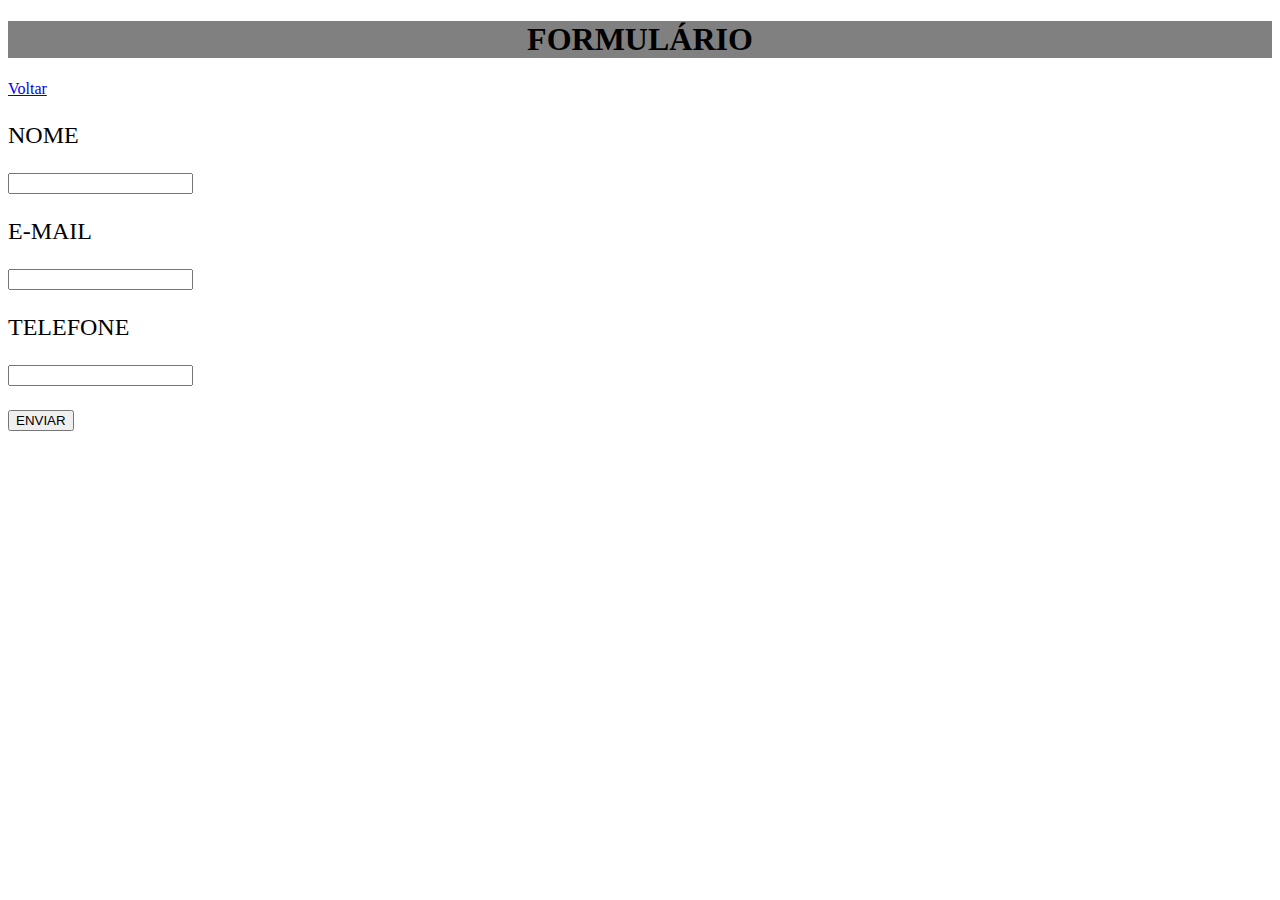
==== form.html @ d1ef4acb "cria arquivos de website" ====
<!DOCTYPE html>
<html>
<head>
    <title>FORMULÁRIO</title>
    <link rel="stylesheet" type="text/css" href="_css/stilo.css">
</head>
<body>
    <h1>FORMULÁRIO</h1>
    <a href="index.html">Voltar</a>
    <form>
        <p> NOME </p>
        <input type="text" name="Nome">
      	 	<p>E-MAIL</p>
       		<input type="email" name="E-MAIL">
       <p>TELEFONE</p>
       <input type="tel">
       		<p></p>
       		<input type="submit" value="ENVIAR">

    </form>

 

</body>
</html>
---- _css/stilo.css ----
h1{
        text-align: center;
         background-color: gray;
    }
        p {
            text-align: left;
            font-family: cursive;
            font-size:150%;
        }
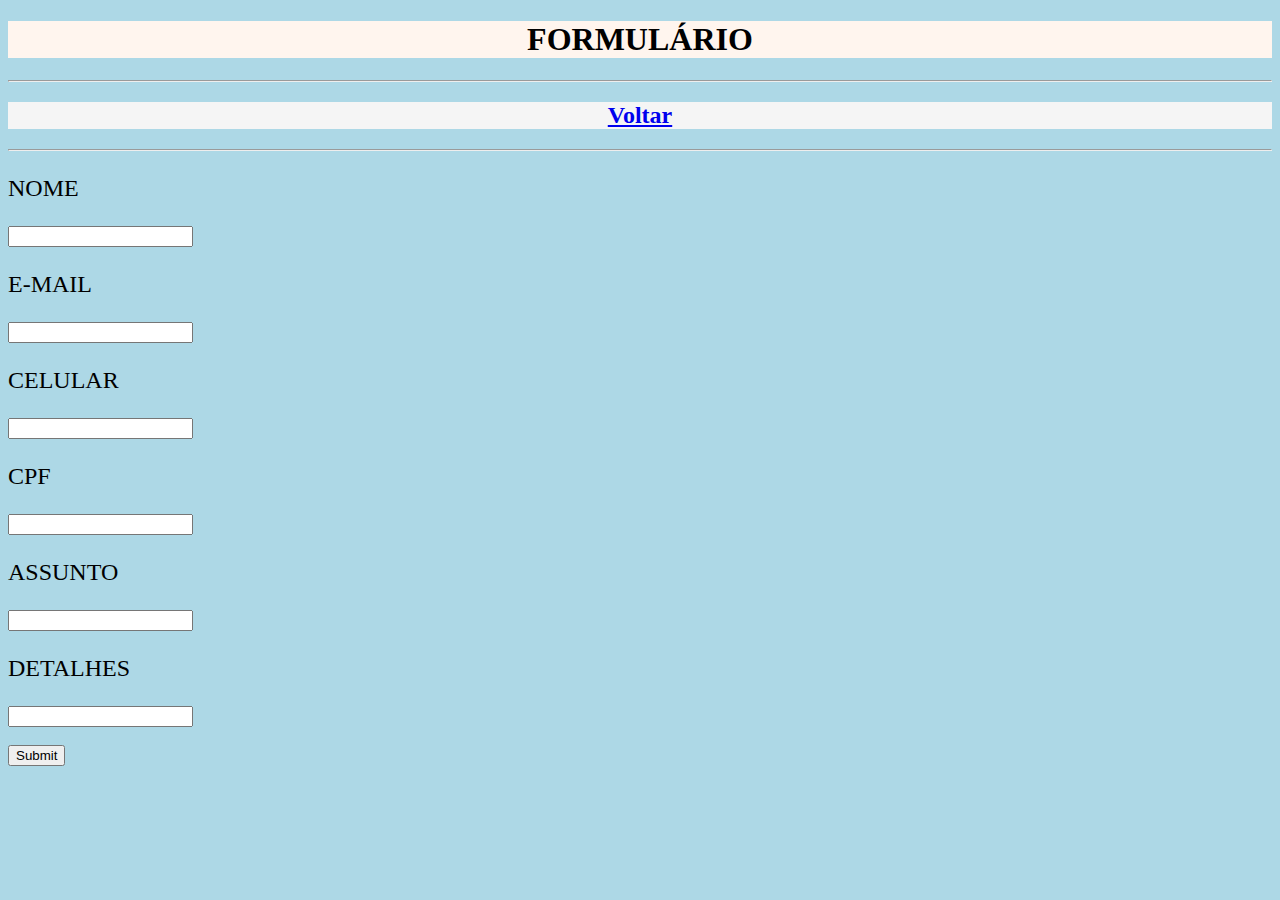
==== commit e4dbb1e5: "cria arquivos em css e finaliza website" ====
--- a/form.html
+++ b/form.html
@@ -6,17 +6,26 @@
 </head>
 <body>
     <h1>FORMULÁRIO</h1>
-    <a href="index.html">Voltar</a>
+    <hr>
+    <h2><a href="index.html">Voltar</a></h2>
+    <hr>
     <form>
         <p> NOME </p>
         <input type="text" name="Nome">
-      	 	<p>E-MAIL</p>
-       		<input type="email" name="E-MAIL">
-       <p>TELEFONE</p>
-       <input type="tel">
-       		<p></p>
-       		<input type="submit" value="ENVIAR">
-
+        <p>E-MAIL</p>
+        <input type="email" name="E-MAIL">
+        <p>CELULAR</p>
+        <input type="tel" name="CELULAR">
+        <p>CPF</p>
+        <input type="cpf" name="CPF">
+        <p>ASSUNTO</p>
+        <input type="text" name="descrição">
+        <p></p>
+       
+        <p>DETALHES</p>
+        <input type="text" name="DETALHES">
+        <br></br>
+         <input type="submit" name="ENVIAR">
     </form>
 
  
--- a/_css/stilo.css
+++ b/_css/stilo.css
@@ -1,9 +1,25 @@
+
+body{
+ 
+		background-color: lightblue;
+} 
+
+img {
+
+	display: block;
+	margin-left: auto;
+	margin-right: auto;
+}
 h1{
         text-align: center;
-         background-color: gray;
+         background-color: seashell ;
+    }
+    h2 {
+    	text-align: center;
+    	background: whitesmoke;
     }
         p {
             text-align: left;
-            font-family: cursive;
+            font-family: serif;
             font-size:150%;
         }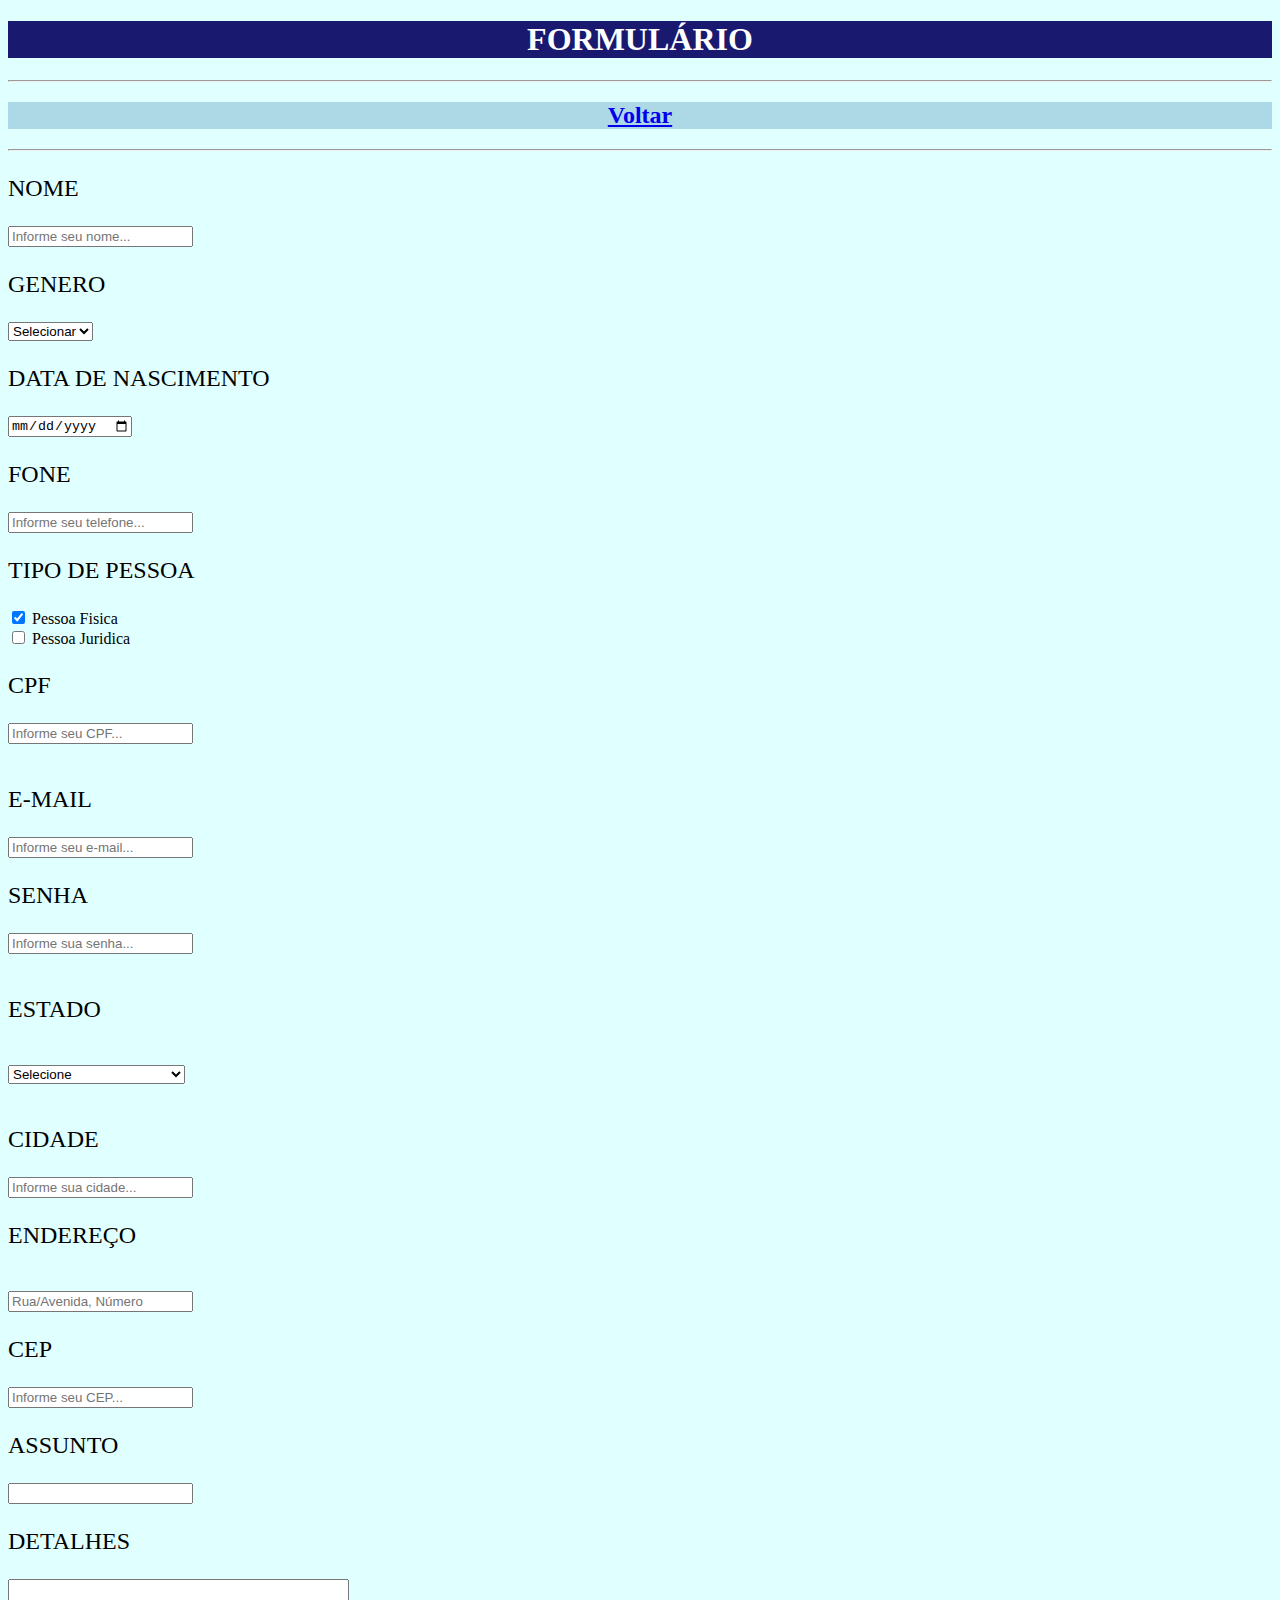
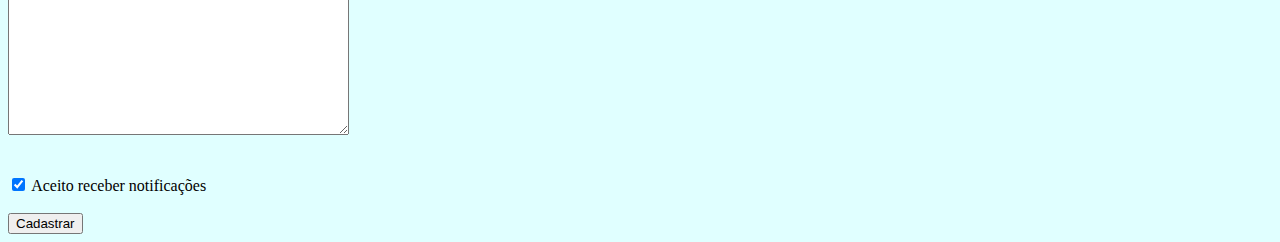
==== commit de07962e: "uma porra de modificação que não havia sido commitada antes" ====
--- a/form.html
+++ b/form.html
@@ -1,34 +1,121 @@
 <!DOCTYPE html>
 <html>
 <head>
+    <meta charset="utf-8">
     <title>FORMULÁRIO</title>
     <link rel="stylesheet" type="text/css" href="_css/stilo.css">
+    <script src="_js/controlle.js"></script>
 </head>
 <body>
+
     <h1>FORMULÁRIO</h1>
-    <hr>
-    <h2><a href="index.html">Voltar</a></h2>
-    <hr>
+  <hr>
+    <h2><a href="conteudo.html">Voltar</a></h2>
+  <hr>
     <form>
-        <p> NOME </p>
-        <input type="text" name="Nome">
+    <p> NOME </p>
+    <input id="nome" type="text" name="nome" placeholder="Informe seu nome...">
+        <p>GENERO</p> 
+        <select class="form-select" id="genero" aria-label="Default select example">
+        <option selected>Selecionar</option>
+        <option value="1">Masculino</option>
+        <option value="2">Feminino</option>
+        <option value="3">Outro</option>
+        </select>
+        <p>DATA DE NASCIMENTO</p>
+        <input id="datadenascimento" type="date" name="dtNasc" class="form-control" onkeypress="return event.charCode >= 48 && event.charCode <= 57" placeholder="Informe sua data de nascimento...">
+
+
+
+        <p>FONE</p>
+        <input id="fone" type="text" onblur="maskFone()" name="cel" placeholder="Informe seu telefone...">
+
+
+
+
+        
+
+       <p>TIPO DE PESSOA</p>
+        <div class="form-check">
+          <input id="pessoafisica" class="form-check-input" type="checkbox" value="" checked>
+         <label class="form-check-label" for="flexCheckDefault"> Pessoa Fisica </label>
+       </div>
+  <div class="form-check">
+  <input id="pessoajuridica" class="form-check-input" type="checkbox" value="" >
+  <label class="form-check-label" for="flexCheckChecked">
+  Pessoa Juridica
+  </label>
+  </div>
+        <p>CPF</p>
+        <input id="cpf" type="cpf" name="cpf" placeholder="Informe seu CPF...">
+        <div class="col-md-4"><br>
+             <div class="col-12">     
         <p>E-MAIL</p>
-        <input type="email" name="E-MAIL">
-        <p>CELULAR</p>
-        <input type="tel" name="CELULAR">
-        <p>CPF</p>
-        <input type="cpf" name="CPF">
+        <input id="email" type="email" name="email" placeholder="Informe seu e-mail...">
+        <p>SENHA</p>
+         <div class="mb-3">
+    <label for="exampleInputPassword1" class="form-label"></label>
+    <input id="senha" type="password" class="form-control" placeholder="Informe sua senha...">
+  </div>
+            <br>
+    <p>ESTADO</p>
+    <br>
+
+    <select id="estado" class="form-select">
+      <option selected>Selecione</option>
+      <option>Acre (AC)</option>
+      <option>Alagoas (AL)</option>
+       <option>Amapá (AP)</option>
+       <option>Amazonas (AM)</option>
+       <option>Bahia (BA)</option>
+       <option>Ceará (CE)</option>
+       <option>Distrito Federal (DF)</option>
+       <option>Espírito Santo (ES)</option>
+       <option>Goiás (GO)</option>
+       <option>Maranhão (MA)</option>
+       <option>Mato Grosso (MT)</option>
+       <option>Mato Grosso do Sul (MS)</option>
+       <option>Minas Gerais (MG)</option>
+       <option>Pará (PA)</option>
+       <option>Paraíba (PB)</option>
+       <option>Paraná (PR)</option>
+       <option>Pernambuco (PE)</option>
+       <option>Piauí (PI)</option>
+       <option>Rio de Janeiro (RJ)</option>
+       <option>Rio Grande do Norte (RN)</option>
+       <option>Rio Grande do Sul (RS)</option>
+       <option>Rondônia (RO)</option>
+       <option>Roraima (RR)</option>
+       <option>Santa Catarina (SC)</option>
+       <option>São Paulo (SP)</option>
+       <option>Sergipe (SE)</option>
+       <option>Tocantins (TO)</option>
+    </select>
+  </div><br>
+        <p>CIDADE</p>
+        <input id="cidade" type="city" name="cidade" placeholder="Informe sua cidade...">
+         <label for="inputAddress" class="form-label"><br>
+          <p>ENDEREÇO</p>
+        </label><br>
+  <input id="endereco" type="text" class="form-control" placeholder="Rua/Avenida, Número">
+  </div>
+        <p>CEP</p>
+        <input id="cep" type="cep" name="cep" placeholder="Informe seu CEP...">   
         <p>ASSUNTO</p>
-        <input type="text" name="descrição">
+        <input id="ASSUNTO" type="text" name="descrição">
         <p></p>
        
         <p>DETALHES</p>
-        <input type="text" name="DETALHES">
+        <textarea rows="10" cols="40" maxlength="500"></textarea><br>
+       
         <br></br>
-         <input type="submit" name="ENVIAR">
-    </form>
+        <div class="form-check">
+        <input id="notificacoes" class="form-check-input" type="checkbox" value=""checked>
+        <label class="form-check-label" for="flexCheckChecked">
+           Aceito receber notificações
+        </label> <br></br>
+                <button class="btn btn-primary" onclick="verificar()" nome="cadastrar">Cadastrar</button>
 
- 
-
+    </form> 
 </body>
 </html>--- a/_css/stilo.css
+++ b/_css/stilo.css
@@ -1,7 +1,7 @@
 
 body{
  
-		background-color: lightblue;
+		background-color:  lightcyan;
 } 
 
 img {
@@ -12,14 +12,15 @@
 }
 h1{
         text-align: center;
-         background-color: seashell ;
+         background-color: midnightblue ;
+         color: white;
     }
     h2 {
     	text-align: center;
-    	background: whitesmoke;
+    	background: lightblue;
     }
         p {
-            text-align: left;
+            text-align: justify;
             font-family: serif;
             font-size:150%;
-        }+        }
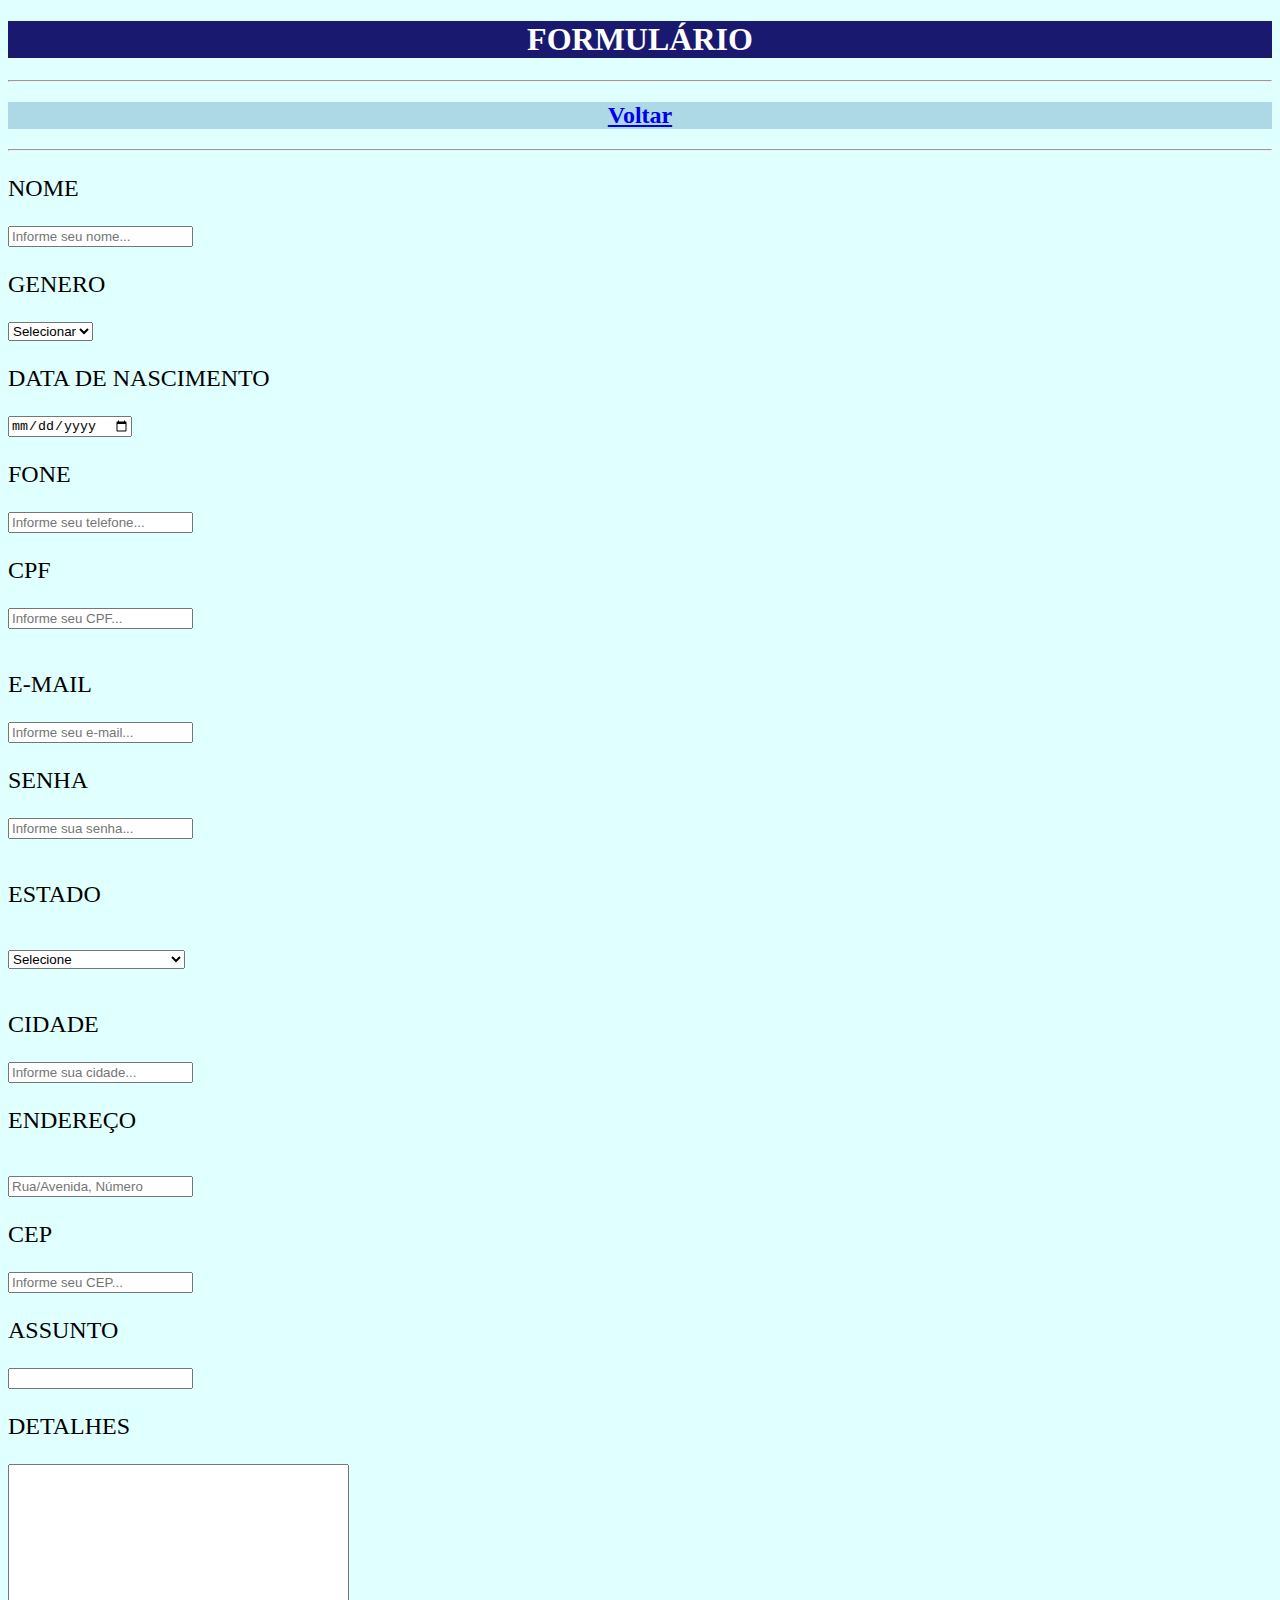
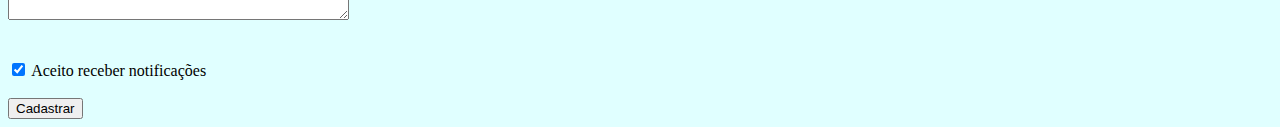
==== commit 14908607: "Finalização do Formulario" ====
--- a/form.html
+++ b/form.html
@@ -9,10 +9,10 @@
 <body>
 
     <h1>FORMULÁRIO</h1>
-  <hr>
-    <h2><a href="conteudo.html">Voltar</a></h2>
-  <hr>
-    <form>
+    <hr>
+    <h2><a href="etnocentrismo.html">Voltar</a></h2>
+    <hr>
+    <form method="post">
     <p> NOME </p>
     <input id="nome" type="text" name="nome" placeholder="Informe seu nome...">
         <p>GENERO</p> 
@@ -22,49 +22,28 @@
         <option value="2">Feminino</option>
         <option value="3">Outro</option>
         </select>
-        <p>DATA DE NASCIMENTO</p>
-        <input id="datadenascimento" type="date" name="dtNasc" class="form-control" onkeypress="return event.charCode >= 48 && event.charCode <= 57" placeholder="Informe sua data de nascimento...">
-
-
-
-        <p>FONE</p>
-        <input id="fone" type="text" onblur="maskFone()" name="cel" placeholder="Informe seu telefone...">
-
-
-
-
-        
-
-       <p>TIPO DE PESSOA</p>
-        <div class="form-check">
-          <input id="pessoafisica" class="form-check-input" type="checkbox" value="" checked>
-         <label class="form-check-label" for="flexCheckDefault"> Pessoa Fisica </label>
-       </div>
-  <div class="form-check">
-  <input id="pessoajuridica" class="form-check-input" type="checkbox" value="" >
-  <label class="form-check-label" for="flexCheckChecked">
-  Pessoa Juridica
-  </label>
-  </div>
-        <p>CPF</p>
-        <input id="cpf" type="cpf" name="cpf" placeholder="Informe seu CPF...">
-        <div class="col-md-4"><br>
-             <div class="col-12">     
-        <p>E-MAIL</p>
-        <input id="email" type="email" name="email" placeholder="Informe seu e-mail...">
+    <p>DATA DE NASCIMENTO</p>
+    <input id="dtnasc" type="date" name="dtNasc" class="form-control" onkeypress="return event.charCode >= 48 && event.charCode <= 57" placeholder="Informe sua data de nascimento...">
+  <p>FONE</p>
+  <input id="fone" type="text" onblur="maskFone()" name="cel" placeholder="Informe seu telefone...">
+    <p>CPF</p>
+    <input id="cpf" type="cpf" name="cpf" placeholder="Informe seu CPF...">
+    <div class="col-md-4"><br>
+    <div class="col-12">     
+            <p>E-MAIL</p>
+            <input id="email" type="email" name="email" placeholder="Informe seu e-mail...">
         <p>SENHA</p>
-         <div class="mb-3">
+        <div class="mb-3">
     <label for="exampleInputPassword1" class="form-label"></label>
     <input id="senha" type="password" class="form-control" placeholder="Informe sua senha...">
-  </div>
-            <br>
-    <p>ESTADO</p>
+    </div>
     <br>
-
-    <select id="estado" class="form-select">
-      <option selected>Selecione</option>
-      <option>Acre (AC)</option>
-      <option>Alagoas (AL)</option>
+      <p>ESTADO</p>
+       <br>
+       <select id="estado" class="form-select">
+       <option selected>Selecione</option>
+       <option>Acre (AC)</option>
+       <option>Alagoas (AL)</option>
        <option>Amapá (AP)</option>
        <option>Amazonas (AM)</option>
        <option>Bahia (BA)</option>
@@ -102,7 +81,7 @@
         <p>CEP</p>
         <input id="cep" type="cep" name="cep" placeholder="Informe seu CEP...">   
         <p>ASSUNTO</p>
-        <input id="ASSUNTO" type="text" name="descrição">
+        <input id="ASSUNTO" type="text" name="descricao">
         <p></p>
        
         <p>DETALHES</p>
@@ -114,7 +93,7 @@
         <label class="form-check-label" for="flexCheckChecked">
            Aceito receber notificações
         </label> <br></br>
-                <button class="btn btn-primary" onclick="verificar()" nome="cadastrar">Cadastrar</button>
+                <button onclick="verificar()" nome="cadastrar">Cadastrar</button>
 
     </form> 
 </body>
